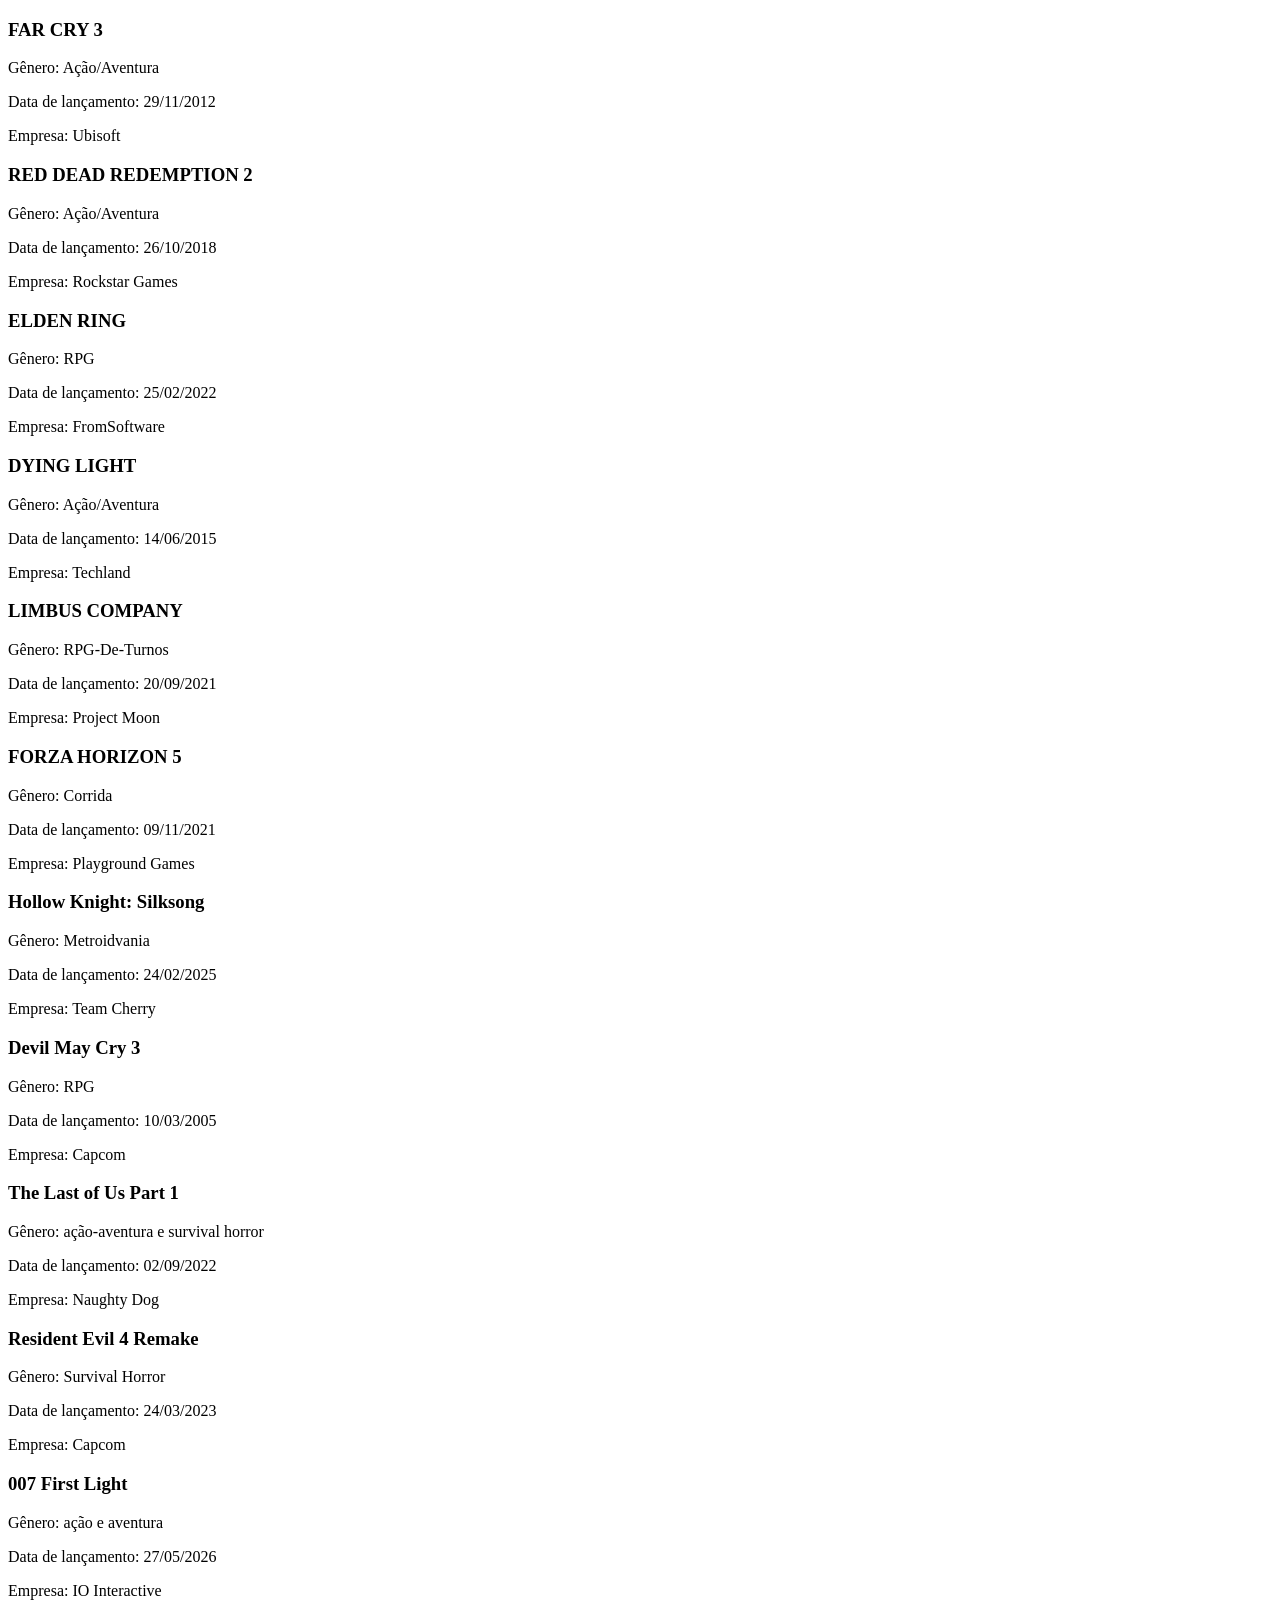
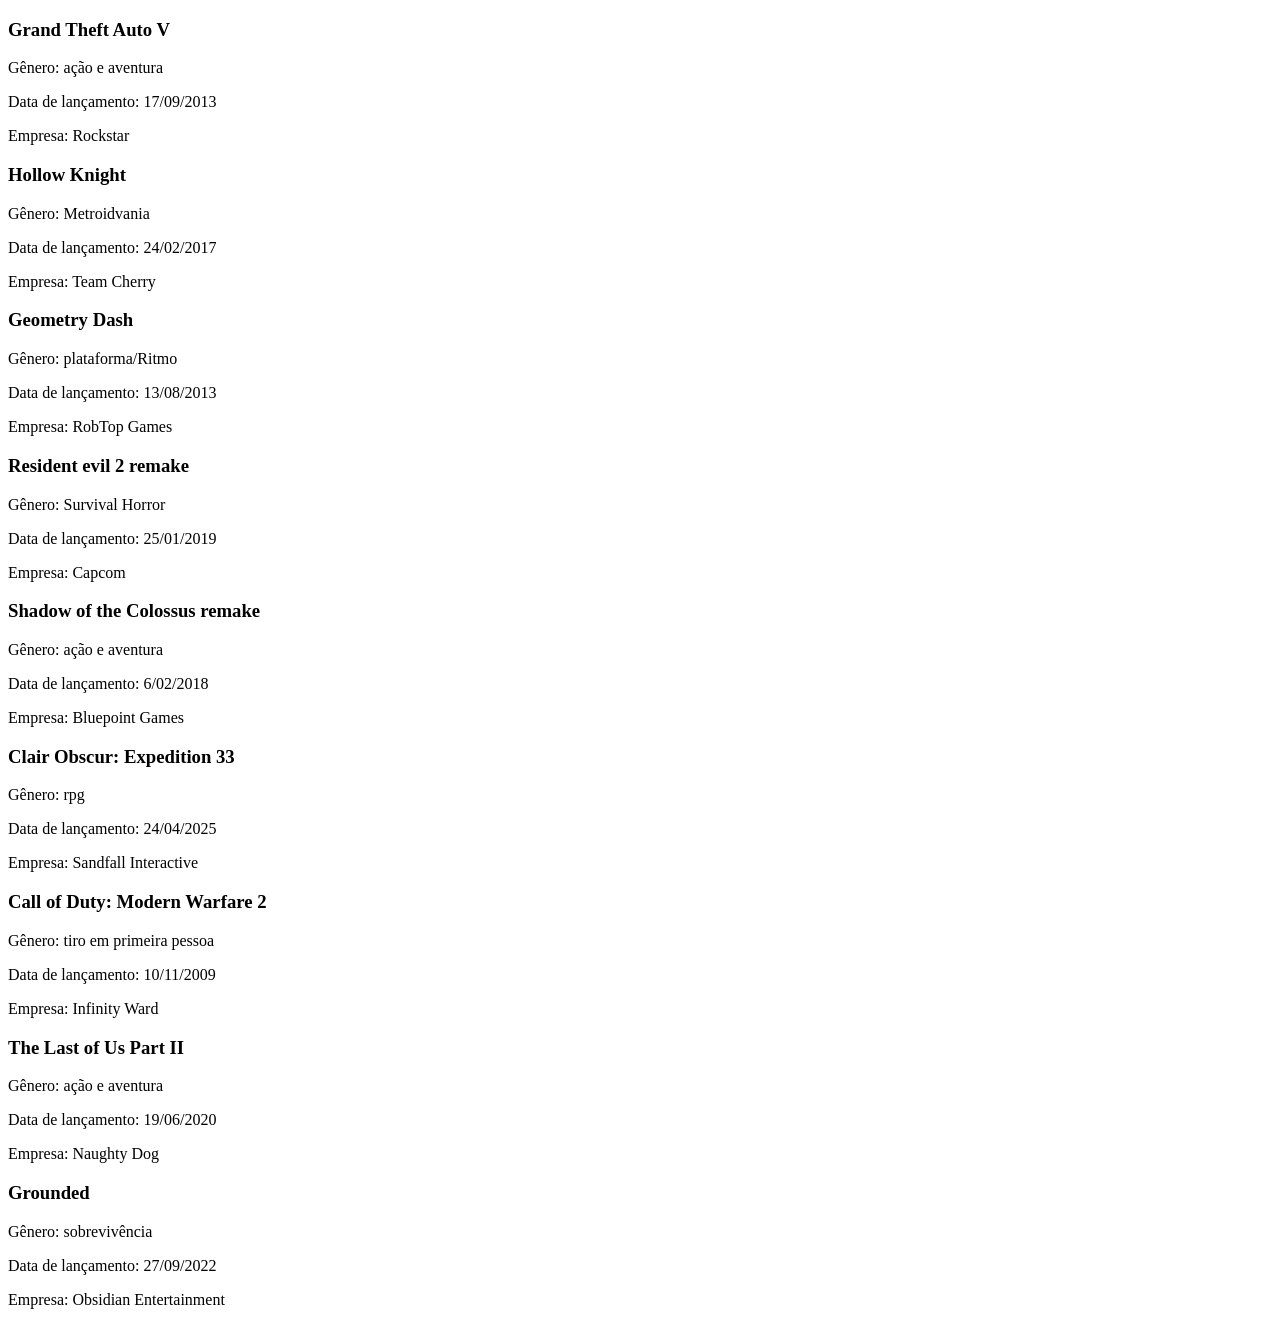
==== index.html @ c56c60cb "Add files via upload" ====
<!DOCTYPE html>
<html lang="en">
<head>
    <meta charset="UTF-8">
    <meta name="viewport" content="width=device-width, initial-scale=1.0">
    <title>Pagina inicial</title>
    <link rel="stylesheet" href="/css/style.css">
</head>
<body>
    <header>
        <nav>
            <div id="navbar">
                <div class="button_nav_dad">
                    <div class="button_nav"></div>
                    <div class="button_nav"></div>
                    <div class="button_nav"></div>
                    <div class="button_nav"></div>
                    <div class="button_nav"></div>
                    
                </div>
            </div>
        </nav>
    </header>
    <main>
        <div id="main">
            <div id="sobre_lateral"></div>
            <div class="jogos" id="capa1">
                <div class="vinheta"></div>
                <div class="sobre">
                    <h3 class="tituloC">FAR CRY 3</h3>
                    <p>Gênero: Ação/Aventura</p>
                    <p>Data de lançamento: 29/11/2012</p>
                    <P>Empresa: Ubisoft</P>
                    
                </div>
            </div>
            <div class="jogos" id="capa2">
                <div class="vinheta"></div>
                <div class="sobre">
                    <h3 class="tituloC">RED DEAD REDEMPTION 2</h3>
                    <p>Gênero: Ação/Aventura</p>
                    <p>Data de lançamento: 26/10/2018</p>
                    <P>Empresa: Rockstar Games</P>
                </div>
            </div>
            <div class="jogos" id="capa3">
                <div class="vinheta"></div>
                <div class="sobre">
                    <h3 class="tituloC">ELDEN RING</h3>
                    <p>Gênero: RPG</p>
                    <p>Data de lançamento: 25/02/2022</p>
                    <P>Empresa: FromSoftware</P>
                </div>
            </div>
            <div class="jogos" id="capa4">
                <div class="vinheta"></div>
                <div class="sobre">
                    <h3 class="tituloC">DYING LIGHT</h3>
                    <p>Gênero: Ação/Aventura</p>
                    <p>Data de lançamento: 14/06/2015</p>
                    <P>Empresa: Techland</P>
                </div>
            </div>
            <div class="jogos" id="capa5">
                <div class="vinheta"></div>
                <div class="sobre">
                    <h3 class="tituloC">LIMBUS COMPANY</h3>
                    <p>Gênero: RPG-De-Turnos</p>
                    <p>Data de lançamento: 20/09/2021</p>
                    <P>Empresa: Project Moon</P>
                </div>
            </div>
            <div class="jogos" id="capa6">
                <div class="vinheta"></div>
                <div class="sobre">
                    <h3 class="tituloC">FORZA HORIZON 5</h3>
                    <p>Gênero: Corrida</p>
                    <p>Data de lançamento: 09/11/2021</p>
                    <P>Empresa: Playground Games</P>
                </div>
            </div>
            <div class="jogos" id="capa7">
                <div class="vinheta"></div>
                <div class="sobre">
                <h3 class="tituloC">Hollow Knight: Silksong</h3>
                    <p>Gênero: Metroidvania</p>
                    <p>Data de lançamento: 24/02/2025</p>
                    <P>Empresa: Team Cherry</P>
                </div>
            </div>
            <div class="jogos" id="capa8">
                <div class="vinheta"></div>
                <div class="sobre">
                    <h3 class="tituloC">Devil May Cry 3</h3>
                    <p>Gênero: RPG</p>
                    <p>Data de lançamento: 10/03/2005</p>
                    <P>Empresa: Capcom</P>
                </div>
            </div>
            <div class="jogos" id="capa9">
                <div class="vinheta"></div>
                <div class="sobre">
                    <h3 class="tituloC">The Last of Us Part 1</h3>
                    <p>Gênero: ação-aventura e survival horror</p>
                    <p>Data de lançamento: 02/09/2022</p>
                    <P>Empresa: Naughty Dog</P>
                </div>
            </div>
            <div class="jogos" id="capa10">
                <div class="vinheta"></div>
                <div class="sobre">
                    <h3 class="tituloC">Resident Evil 4 Remake</h3>
                    <p>Gênero: Survival Horror</p>
                    <p>Data de lançamento: 24/03/2023</p>
                    <P>Empresa: Capcom</P>
                </div>
            </div>
            <div class="jogos" id="capa11">
                <div class="vinheta"></div>
                <div class="sobre">
                    <h3 class="tituloC">007 First Light</h3>
                    <p>Gênero: ação e aventura</p>
                    <p>Data de lançamento: 27/05/2026</p>
                    <P>Empresa: IO Interactive</P>
                </div>
            </div>
            <div class="jogos" id="capa12">
                <div class="vinheta"></div>
                <div class="sobre">
                    <h3 class="tituloC">Grand Theft Auto V</h3>
                    <p>Gênero: ação e aventura</p>
                    <p>Data de lançamento: 17/09/2013</p>
                    <P>Empresa: Rockstar</P>
                </div>
            </div>
            <div class="jogos" id="capa13">
                <div class="vinheta"></div>
                <div class="sobre">
                    <h3 class="tituloC">Hollow Knight</h3>
                    <p>Gênero: Metroidvania</p>
                    <p>Data de lançamento: 24/02/2017</p>
                    <P>Empresa: Team Cherry</P>
                </div>
            </div>
            <div class="jogos" id="capa14">
                <div class="vinheta"></div>
                <div class="sobre">
                    <h3 class="tituloC">Geometry Dash</h3>
                    <p>Gênero: plataforma/Ritmo</p>
                    <p>Data de lançamento: 13/08/2013</p>
                    <P>Empresa: RobTop Games</P>
                </div>
            </div>
            <div class="jogos" id="capa15">
                <div class="vinheta"></div>
                <div class="sobre">
                    <h3 class="tituloC">Resident evil 2 remake</h3>
                    <p>Gênero: Survival Horror</p>
                    <p>Data de lançamento: 25/01/2019</p>
                    <P>Empresa: Capcom</P>
                </div>
            </div>
            <div class="jogos" id="capa16">
                <div class="vinheta"></div>
                <div class="sobre">
                    <h3 class="tituloC">Shadow of the Colossus remake</h3>
                    <p>Gênero: ação e aventura</p>
                    <p>Data de lançamento: 6/02/2018</p>
                    <P>Empresa: Bluepoint Games</P>
                </div>
            </div>
            <div class="jogos" id="capa17">
                <div class="vinheta"></div>
                <div class="sobre">
                    <h3 class="tituloC">Clair Obscur: Expedition 33</h3>
                    <p>Gênero: rpg</p>
                    <p>Data de lançamento: 	24/04/2025</p>
                    <P>Empresa: Sandfall Interactive</P>
                </div>
            </div>
            <div class="jogos" id="capa18">
                <div class="vinheta"></div>
                <div class="sobre">
                    <h3 class="tituloC">Call of Duty: Modern Warfare 2</h3>
                    <p>Gênero:  tiro em primeira pessoa</p>
                    <p>Data de lançamento: 10/11/2009</p>
                    <P>Empresa: Infinity Ward</P>
                </div>
            </div>
            <div class="jogos" id="capa19">
                <div class="vinheta"></div>
                <div class="sobre">
                    <h3 class="tituloC">The Last of Us Part II</h3>
                    <p>Gênero: ação e aventura</p>
                    <p>Data de lançamento: 19/06/2020</p>
                    <P>Empresa: Naughty Dog</P>
                </div>
            </div>
            <div class="jogos" id="capa20">
                <div class="vinheta"></div>
                <div class="sobre">
                    <h3 class="tituloC"> Grounded</h3>
                    <p>Gênero: sobrevivência</p>
                    <p>Data de lançamento: 27/09/2022</p>
                    <P>Empresa: Obsidian Entertainment</P>
                </div>
            </div>
        </div>
    </main>
</body>
</html>
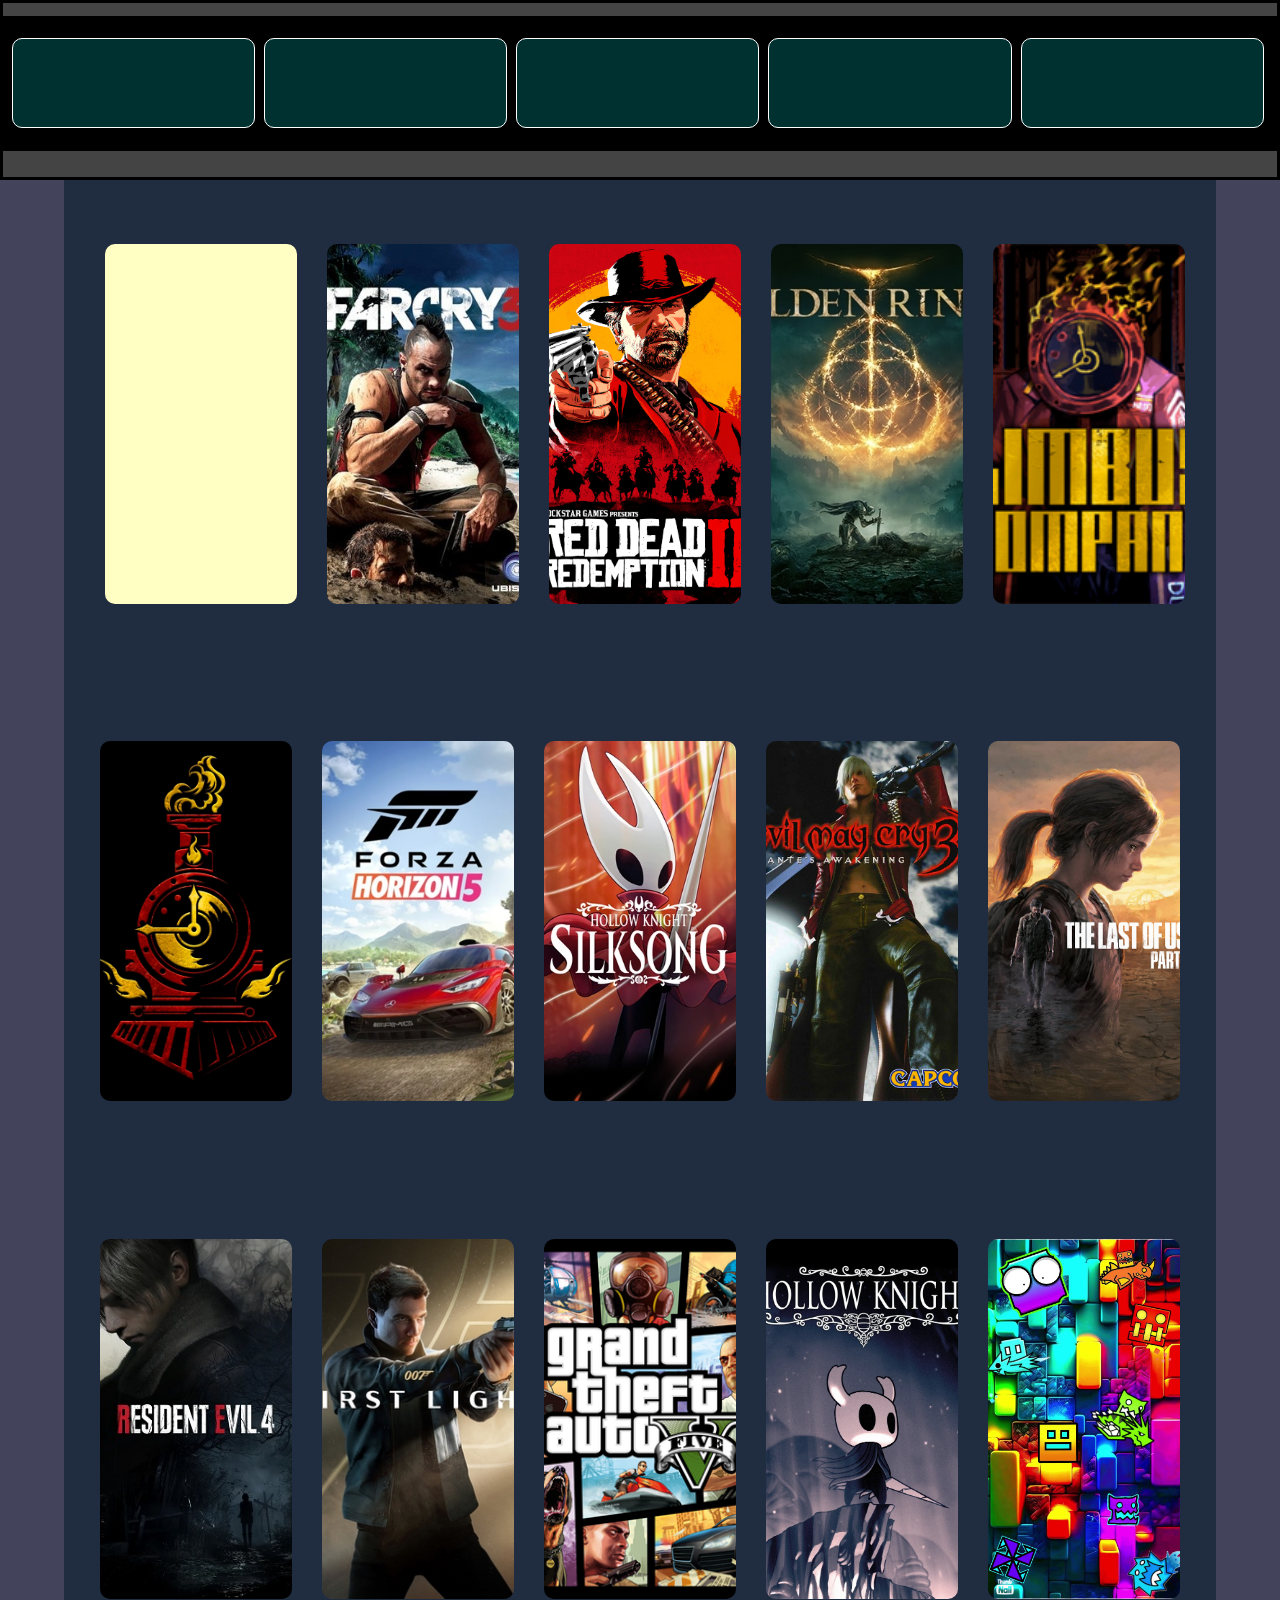
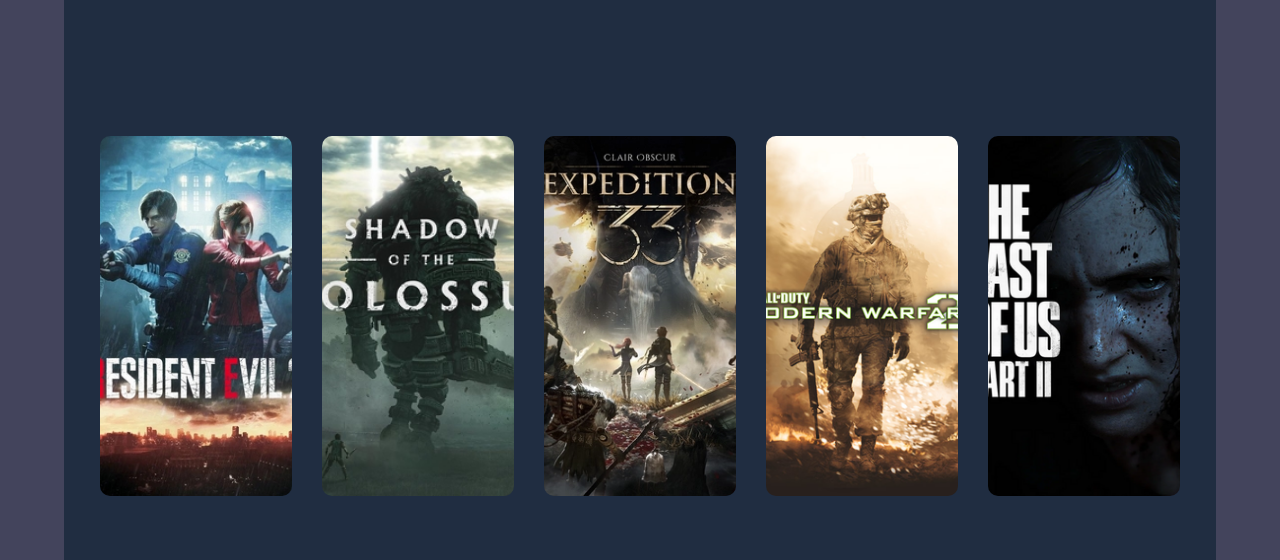
==== commit ed19b734: "Update index.html" ====
--- a/index.html
+++ b/index.html
@@ -1,5 +1,5 @@
 <!DOCTYPE html>
-<html lang="en">
+<html lang="pt-br">
 <head>
     <meta charset="UTF-8">
     <meta name="viewport" content="width=device-width, initial-scale=1.0">
@@ -208,4 +208,4 @@
         </div>
     </main>
 </body>
-</html>+</html>
--- a/css/style.css
+++ b/css/style.css
@@ -0,0 +1,212 @@
+@import url('https://fonts.googleapis.com/css2?family=Oswald:wght@200..700&display=swap');
+
+*{
+    margin: 0;
+    padding: 0;
+    box-sizing: border-box;
+    font-family: "Oswald", sans-serif;
+}
+
+body{
+    background-color: rgb(67, 68, 92);
+    align-items: center;
+    justify-content: center;
+}
+
+.tituloC{
+    padding-top: 5%;
+}
+
+#navbar{
+    width: 100%;
+    height: 20vh;
+    background-color: rgb(68, 68, 68);
+    border: 3px solid black;
+}
+
+.button_nav_dad{
+    width: 100vw;
+    height: 15vh;
+    margin-top: 1%;
+    display: flex;
+    justify-self: center;
+    align-items: center;
+    background-color: rgb(0, 0, 0);
+}
+
+.button_nav{
+    width: 19vw;
+    height: 10vh;
+    margin-left: 0.7%;
+    background-color: rgb(0, 49, 49);
+    display: inline-block;
+    border-radius: 10px;
+    border: 1px solid white;
+}
+
+#main{
+    width: 90%;
+    height: 220vh;
+    margin-left: auto;
+    margin-right: auto;
+    background-color: rgb(32, 45, 65);
+    display: flex;
+    justify-self: center;
+    align-items: center;
+    justify-content: center;
+    flex-wrap: wrap;
+    gap: 10px;
+}
+
+
+.jogos{
+    width: 15vw;
+    height: 40vh;
+    background-color: rgb(255, 254, 195);
+    margin: 10px;
+    border-radius: 10px;
+    transition: 0.5s;
+    overflow: hidden;
+}
+
+.jogos:hover{
+    transition: 0.5s;
+}
+
+.jogos:hover .sobre{
+    opacity: 1;
+    transition: 0.6s;
+    margin-left: 0%;
+    color: antiquewhite;
+}
+
+#capa1{
+    background-image: url('/assets/Far_cry_3_box_art.jpg');
+    background-size: cover;
+    background-position: center;
+}
+
+#capa2{
+    background-image: url('/assets/Red_Dead_Redemption_2.png');
+    background-size: cover;
+    background-position: center;
+}
+
+#capa3{
+    background-image: url('/assets/Elden_Ring_capa.jpg');
+    background-size: cover;
+    background-position: center;
+}
+
+#capa4{
+    background-image: url('/assets/Dying_Light_jogo_capa.jpg');
+    background-size: cover;
+    background-position: center;
+}
+
+#capa5{
+    background-image: url('/assets/limbus\ company.webp');
+    background-size: cover;
+    background-position: center;
+}
+
+#capa6{
+    background-image: url('/assets/Capa_de_Forza_Horizon_5.jpg');
+    background-size: cover;
+    background-position: center;
+}
+
+#capa7{
+    background-image: url('/assets/Hollow_Knight_Silksong_cover.jpeg');
+    background-size: cover;
+    background-position: center;
+}
+
+#capa8{
+    background-image: url('/assets/Dmc3.png');
+    background-size: cover;
+    background-position: center;
+}
+
+#capa9{
+    background-image: url('/assets/The_Last_of_Us_Part_I.png');
+    background-size: cover;
+    background-position: center;
+}
+
+#capa10{
+    background-image: url('/assets/Resident_Evil_4_remake_cover_art.jpg');
+    background-size: cover;
+    background-position: center;
+}
+
+#capa11{
+    background-image: url('/assets/007_First_Light_\(2026\)_cover.jpg');
+    background-size: cover;
+    background-position: center;
+}
+
+#capa12{
+    background-image: url('/assets/Grand_Theft_Auto_V.png');
+    background-size: cover;
+    background-position: center;
+}
+
+#capa13{
+    background-image: url('/assets/HK_Cover_Art.webp');
+    background-size: cover;
+    background-position: center;
+}
+
+#capa14{
+    background-image: url('/assets/ff1fd64d480bd79f33f0de692bb45ea0.jpg');
+    background-size: cover;
+    background-position: center;
+}
+
+#capa15{
+    background-image: url('/assets/Resident_Evil_2_Remake.jpg');
+    background-size: cover;
+    background-position: center;
+}
+
+#capa16{
+    background-image: url('/assets/ShadowOfTheColossus2018.jpg');
+    background-size: cover;
+    background-position: center;
+}
+
+#capa17{
+    background-image: url('/assets/Clair_Obscur\,_Expedition_33_Cover_1.webp');
+    background-size: cover;
+    background-position: center;
+}
+
+#capa18{
+    background-image: url('/assets/Call_of_Duty_Modern_Warfare_2_\(2009\)_cover.png');
+    background-size: cover;
+    background-position: center;
+}
+
+#capa19{
+    background-image: url('/assets/TLOU_P2_Box_Art_2.png');
+    background-size: cover;
+    background-position: center;
+}
+
+#capa20{
+    background-image: url('/assets/Grounded_game_cover_art.jpg');
+    background-size: cover;
+    background-position: center;
+}
+
+.sobre{
+    width: 100%;
+    height: 100vh;
+    margin-left: 100%;
+    background-color: rgb(0, 0, 0, 0.6);
+    opacity: 0;
+    transition: 0.6s;
+    color: rgb(0, 0, 0);
+    text-align: center;
+}
